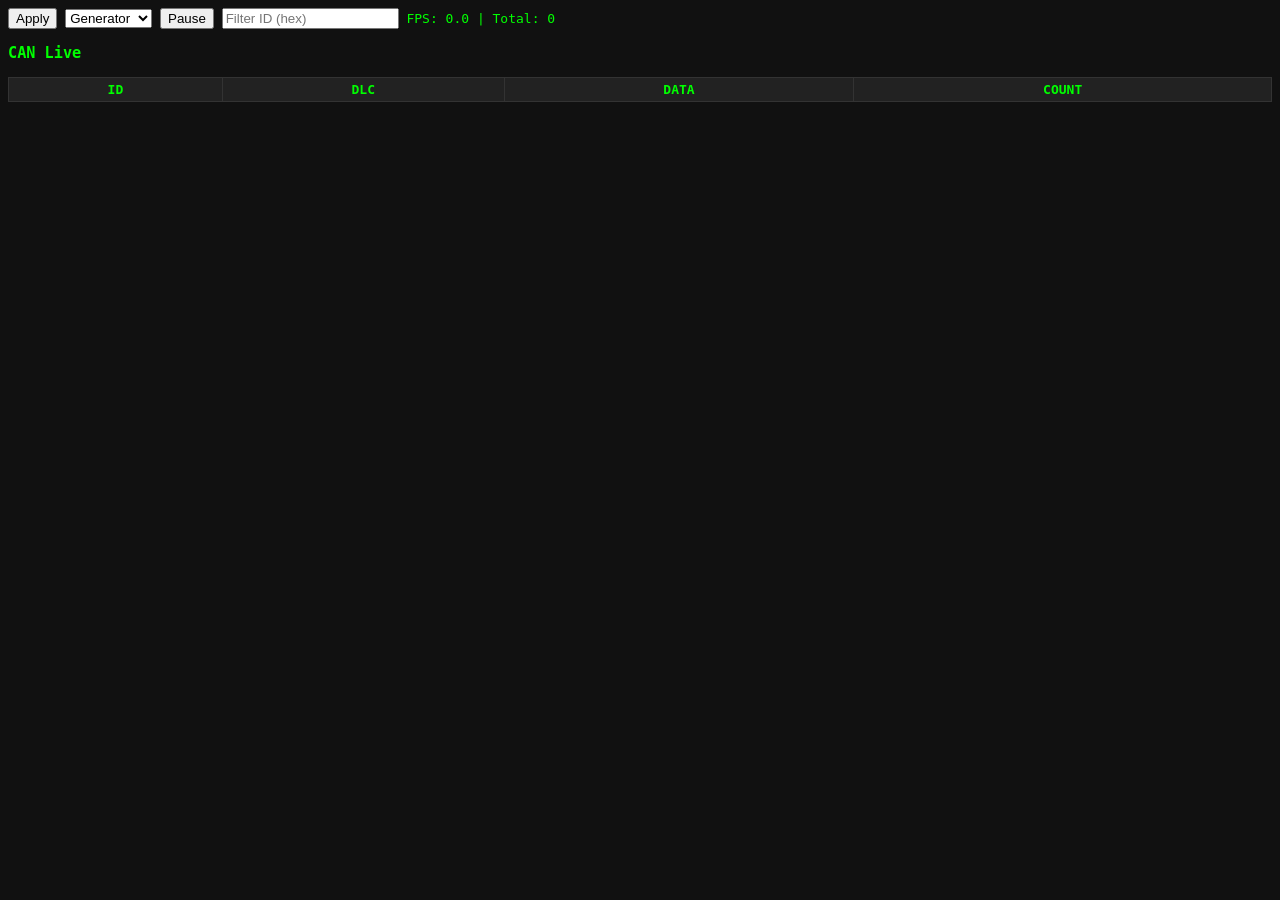
==== data/index.html @ e8a1e162 "webserver commit" ====
<!DOCTYPE html>
<html>
<head>
<meta charset="utf-8">
<title>CAN Viewer</title>
<link rel="stylesheet" href="style.css">
</head>
<body>

<div class="topbar">
    <button onclick="setMode()">Apply</button>

    <select id="modeSel">
        <option value="0">Generator</option>
        <option value="1">Slow</option>
        <option value="2">ECU</option>
        <option value="3">Analyzer</option>
        <option value="4">SavvyCAN</option>
        <option value="5">ELM327</option>
    </select>

    <button onclick="togglePause()">Pause</button>
    <input id="filterInput" placeholder="Filter ID (hex)">
    <span id="fps"></span>
</div>

<h3>CAN Live</h3>

<table id="t">
<thead>
<tr>
    <th>ID</th>
    <th>DLC</th>
    <th>DATA</th>
    <th>COUNT</th>
</tr>
</thead>
<tbody></tbody>
</table>

<script src="app.js"></script>
</body>
</html>
---- data/style.css ----
body {
    font-family: monospace;
    background: #111;
    color: #0f0;
}

table {
    border-collapse: collapse;
    width: 100%;
}

td, th {
    border: 1px solid #333;
    padding: 4px;
}

th {
    background: #222;
}

.topbar {
    margin-bottom: 10px;
}
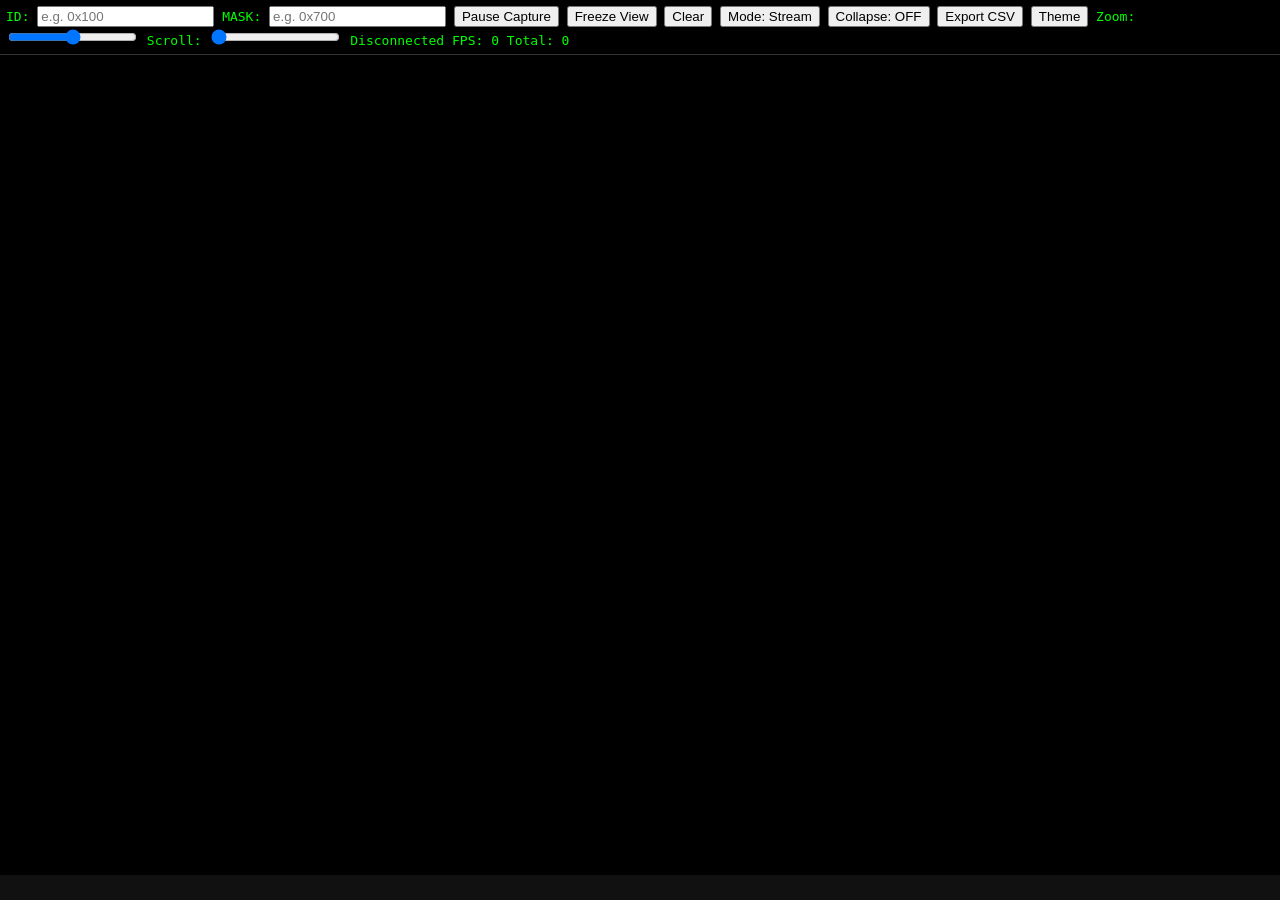
==== commit 78410f71: "analyzer mode can send data to web client" ====
--- a/data/index.html
+++ b/data/index.html
@@ -1,42 +1,34 @@
 <!DOCTYPE html>
 <html>
 <head>
-<meta charset="utf-8">
-<title>CAN Viewer</title>
-<link rel="stylesheet" href="style.css">
+    <meta charset="utf-8">
+    <title>CAN Analyzer</title>
+    <link rel="stylesheet" href="style.css">
 </head>
 <body>
 
-<div class="topbar">
-    <button onclick="setMode()">Apply</button>
+<div id="controls">
+    ID: <input id="filterId" placeholder="e.g. 0x100">
+    MASK: <input id="filterMask" placeholder="e.g. 0x700">
 
-    <select id="modeSel">
-        <option value="0">Generator</option>
-        <option value="1">Slow</option>
-        <option value="2">ECU</option>
-        <option value="3">Analyzer</option>
-        <option value="4">SavvyCAN</option>
-        <option value="5">ELM327</option>
-    </select>
+    <button id="pauseBtn">Pause Capture</button>
+    <button id="freezeBtn">Freeze View</button>
+    <button id="clearBtn">Clear</button>
 
-    <button onclick="togglePause()">Pause</button>
-    <input id="filterInput" placeholder="Filter ID (hex)">
-    <span id="fps"></span>
+    <button id="modeBtn">Mode: Stream</button>
+    <button id="collapseBtn">Collapse: OFF</button>
+    <button id="exportBtn">Export CSV</button>
+    <button id="themeBtn">Theme</button>
+
+    Zoom: <input id="zoom" type="range" min="10" max="18" value="14">
+    Scroll: <input id="scroll" type="range" min="0" max="0" value="0">
+
+    <span id="status">Disconnected</span>
+    <span id="fps">FPS: 0</span>
+    <span id="total">Total: 0</span>
 </div>
 
-<h3>CAN Live</h3>
-
-<table id="t">
-<thead>
-<tr>
-    <th>ID</th>
-    <th>DLC</th>
-    <th>DATA</th>
-    <th>COUNT</th>
-</tr>
-</thead>
-<tbody></tbody>
-</table>
+<canvas id="canvas"></canvas>
 
 <script src="app.js"></script>
 </body>
--- a/data/style.css
+++ b/data/style.css
@@ -1,23 +1,39 @@
+/*body {*/
+/*    margin: 0;*/
+/*    background: #111;*/
+/*    color: #0f0;*/
+/*    font-family: monospace;*/
+/*}*/
+
+/*#topbar {*/
+/*    padding: 6px;*/
+/*    background: #000;*/
+/*    border-bottom: 1px solid #333;*/
+/*}*/
+
+/*canvas {*/
+/*    display: block;*/
+/*}*/
+
+/*#controls {*/
+/*    padding: 6px;*/
+/*    background: #111;*/
+/*    border-bottom: 1px solid #333;*/
+/*}*/
+
 body {
+    margin: 0;
     font-family: monospace;
     background: #111;
     color: #0f0;
 }
 
-table {
-    border-collapse: collapse;
-    width: 100%;
+#controls {
+    padding: 6px;
+    background: #000;
+    border-bottom: 1px solid #333;
 }
 
-td, th {
-    border: 1px solid #333;
-    padding: 4px;
-}
-
-th {
-    background: #222;
-}
-
-.topbar {
-    margin-bottom: 10px;
+canvas {
+    display: block;
 }
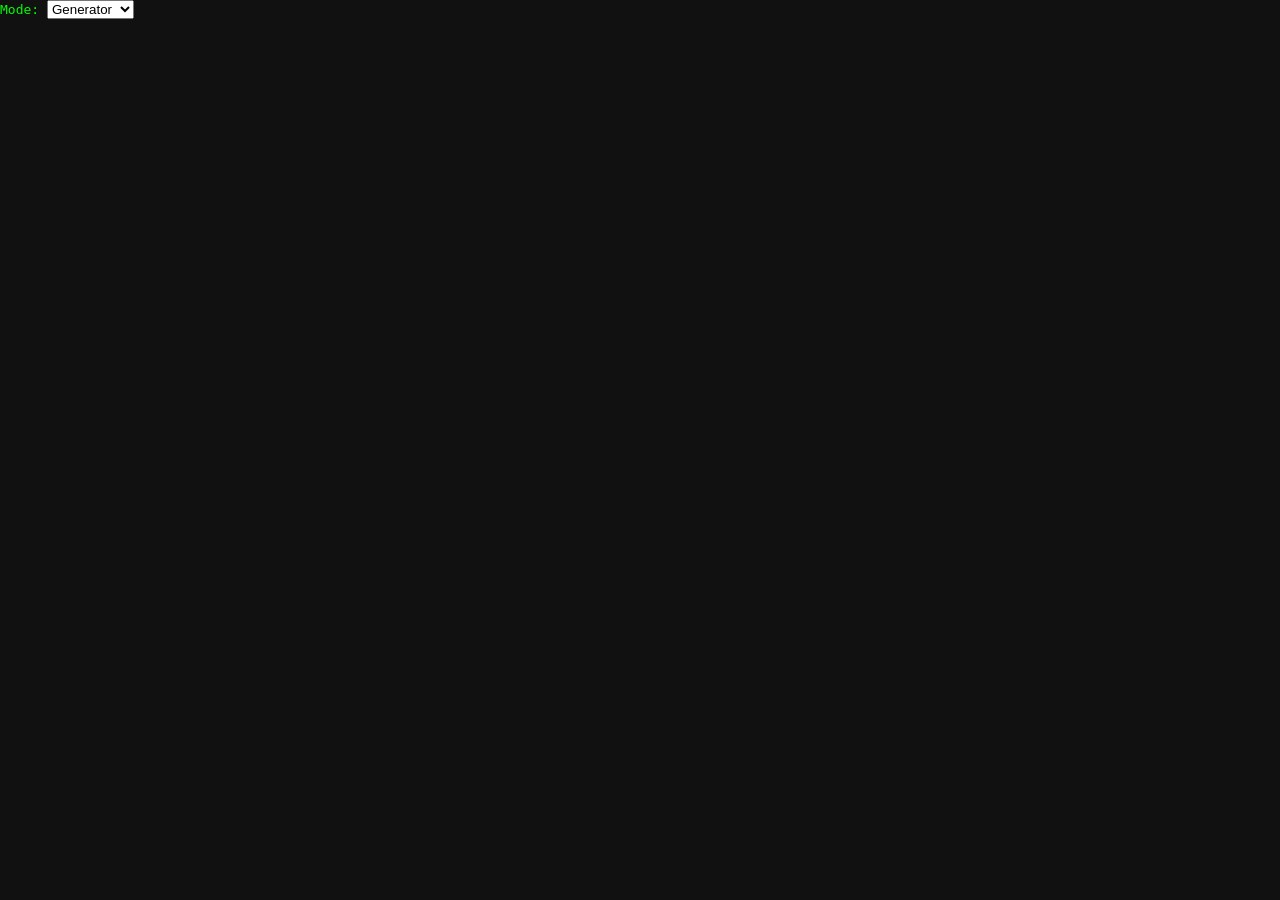
==== commit e1131ccd: "bug" ====
--- a/data/index.html
+++ b/data/index.html
@@ -2,34 +2,21 @@
 <html>
 <head>
     <meta charset="utf-8">
-    <title>CAN Analyzer</title>
+    <title>CAN Tool</title>
     <link rel="stylesheet" href="style.css">
 </head>
 <body>
 
-<div id="controls">
-    ID: <input id="filterId" placeholder="e.g. 0x100">
-    MASK: <input id="filterMask" placeholder="e.g. 0x700">
+<div id="topbar">
+    Mode:
+    <select id="modeSelect"></select>
 
-    <button id="pauseBtn">Pause Capture</button>
-    <button id="freezeBtn">Freeze View</button>
-    <button id="clearBtn">Clear</button>
-
-    <button id="modeBtn">Mode: Stream</button>
-    <button id="collapseBtn">Collapse: OFF</button>
-    <button id="exportBtn">Export CSV</button>
-    <button id="themeBtn">Theme</button>
-
-    Zoom: <input id="zoom" type="range" min="10" max="18" value="14">
-    Scroll: <input id="scroll" type="range" min="0" max="0" value="0">
-
-    <span id="status">Disconnected</span>
-    <span id="fps">FPS: 0</span>
-    <span id="total">Total: 0</span>
+    <span id="status"></span>
 </div>
 
-<canvas id="canvas"></canvas>
+<!-- dynamic UI goes here -->
+<div id="app"></div>
 
-<script src="app.js"></script>
+<script src="main.js"></script>
 </body>
 </html>
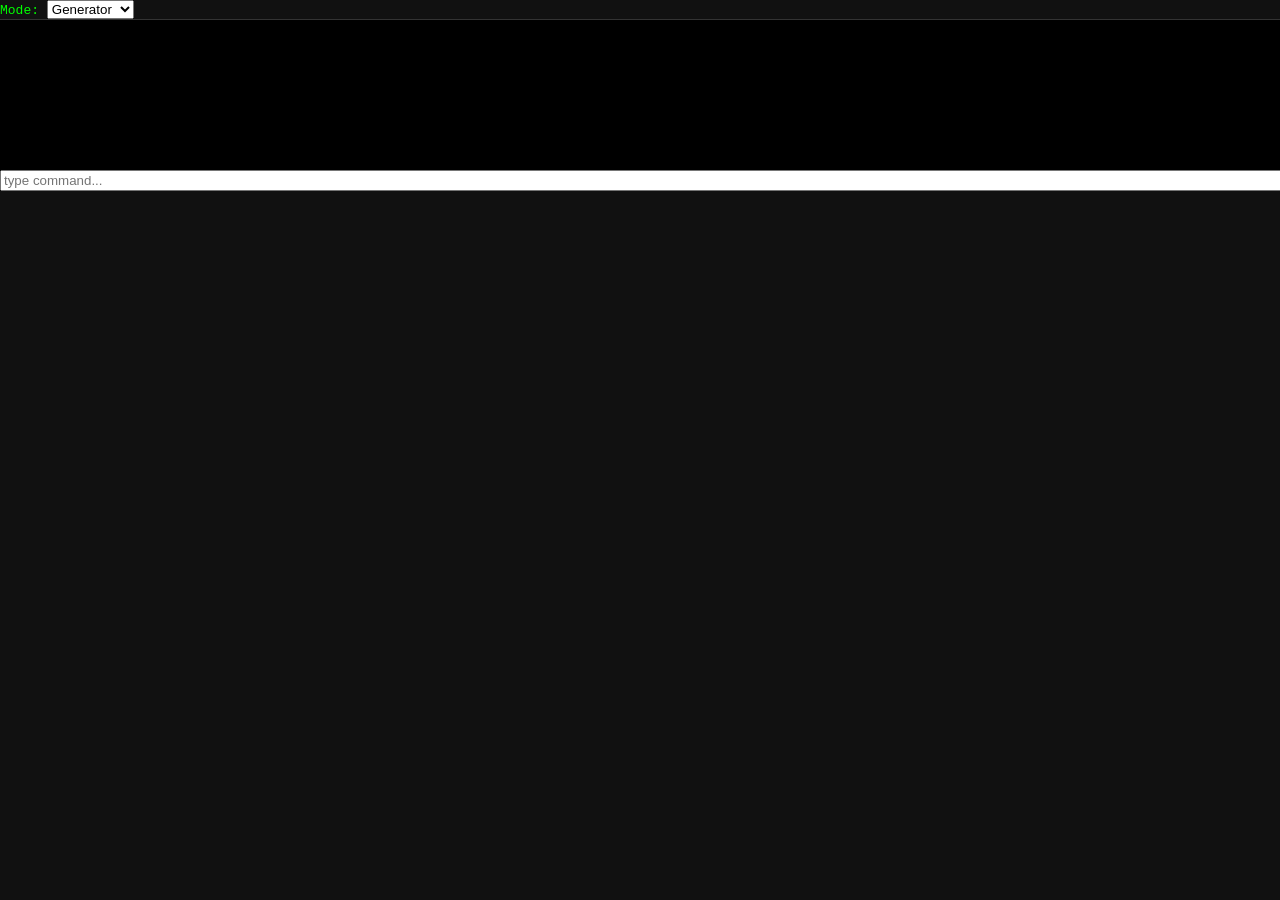
==== commit 679bb9d8: "send debug via ws" ====
--- a/data/index.html
+++ b/data/index.html
@@ -16,6 +16,8 @@
 
 <!-- dynamic UI goes here -->
 <div id="app"></div>
+<div id="console" style="height:150px; overflow:auto; background:#000; border-top:1px solid #333;"></div>
+<input id="cmd" placeholder="type command..." style="width:100%;">
 
 <script src="main.js"></script>
 </body>
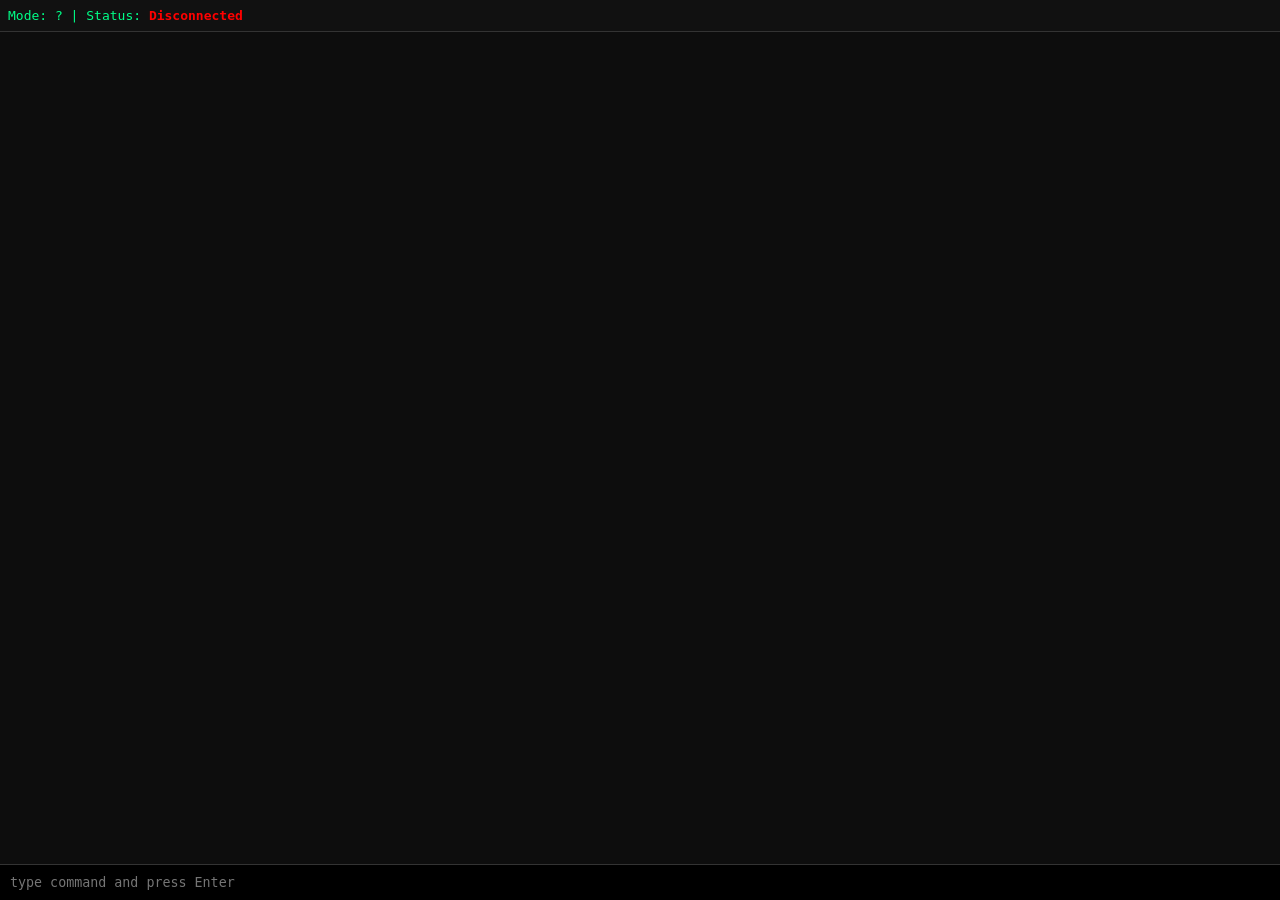
==== commit 93d2dfa2: "web ui updated" ====
--- a/data/index.html
+++ b/data/index.html
@@ -1,24 +1,115 @@
 <!DOCTYPE html>
 <html>
 <head>
-    <meta charset="utf-8">
-    <title>CAN Tool</title>
-    <link rel="stylesheet" href="style.css">
+<meta charset="UTF-8">
+<title>ESP32 Terminal</title>
+
+<style>
+body {
+    margin: 0;
+    background: #0d0d0d;
+    color: #00ff88;
+    font-family: monospace;
+}
+
+#topbar {
+    background: #111;
+    padding: 8px;
+    border-bottom: 1px solid #333;
+}
+
+#status {
+    color: #0f0;
+    font-weight: bold;
+}
+
+#terminal {
+    height: calc(100vh - 80px);
+    overflow-y: auto;
+    padding: 10px;
+    white-space: pre-wrap;
+}
+
+#inputbar {
+    position: fixed;
+    bottom: 0;
+    width: 100%;
+    background: #111;
+    border-top: 1px solid #333;
+}
+
+#cmd {
+    width: 100%;
+    padding: 10px;
+    border: none;
+    outline: none;
+    background: #000;
+    color: #0f0;
+    font-family: monospace;
+}
+</style>
 </head>
+
 <body>
 
 <div id="topbar">
-    Mode:
-    <select id="modeSelect"></select>
-
-    <span id="status"></span>
+    Mode: <span id="mode">?</span> |
+    Status: <span id="status">Disconnected</span>
 </div>
 
-<!-- dynamic UI goes here -->
-<div id="app"></div>
-<div id="console" style="height:150px; overflow:auto; background:#000; border-top:1px solid #333;"></div>
-<input id="cmd" placeholder="type command..." style="width:100%;">
+<div id="terminal"></div>
 
-<script src="main.js"></script>
+<div id="inputbar">
+    <input id="cmd" placeholder="type command and press Enter">
+</div>
+
+<script>
+let ws;
+const term = document.getElementById("terminal");
+const statusEl = document.getElementById("status");
+
+function connect() {
+    ws = new WebSocket(`ws://${location.host}/ws`);
+
+    ws.onopen = () => {
+        statusEl.textContent = "Connected";
+        statusEl.style.color = "#0f0";
+    };
+
+    ws.onclose = () => {
+        statusEl.textContent = "Disconnected";
+        statusEl.style.color = "#f00";
+        setTimeout(connect, 1000);
+    };
+
+    ws.onmessage = (evt) => {
+        append(evt.data);
+    };
+}
+
+function append(text) {
+    term.textContent += text;
+
+    // limit buffer (prevent slow browser)
+    if (term.textContent.length > 50000) {
+        term.textContent = term.textContent.slice(-30000);
+    }
+
+    term.scrollTop = term.scrollHeight;
+}
+
+document.getElementById("cmd").addEventListener("keydown", (e) => {
+    if (e.key === "Enter") {
+        let v = e.target.value;
+        if (v && ws.readyState === 1) {
+            ws.send(v);
+        }
+        e.target.value = "";
+    }
+});
+
+connect();
+</script>
+
 </body>
 </html>
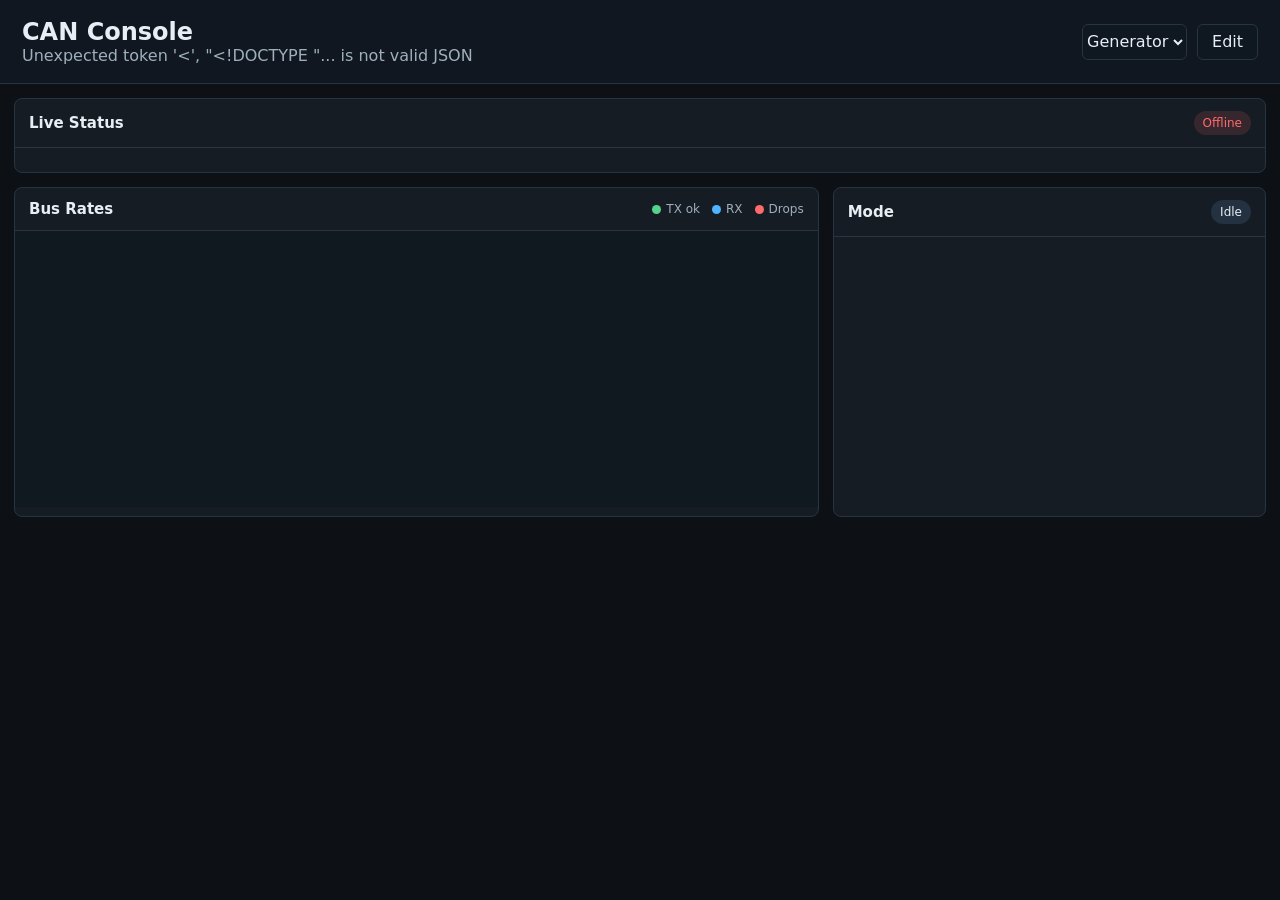
==== commit 6c9cc84e: "Add web console generator controls" ====
--- a/data/index.html
+++ b/data/index.html
@@ -1,115 +1,53 @@
 <!DOCTYPE html>
-<html>
+<html lang="en">
 <head>
-<meta charset="UTF-8">
-<title>ESP32 Terminal</title>
+    <meta charset="utf-8">
+    <meta name="viewport" content="width=device-width, initial-scale=1">
+    <title>CAN Console</title>
+    <link rel="stylesheet" href="style.css">
+</head>
+<body>
+    <header class="app-header">
+        <div>
+            <h1>CAN Console</h1>
+            <p id="deviceLine">Connecting...</p>
+        </div>
+        <div class="header-actions">
+            <select id="modeSelect" aria-label="Mode"></select>
+            <a class="icon-link" href="/edit" title="Editor">Edit</a>
+        </div>
+    </header>
 
-<style>
-body {
-    margin: 0;
-    background: #0d0d0d;
-    color: #00ff88;
-    font-family: monospace;
-}
+    <main class="layout">
+        <section class="panel status-panel">
+            <div class="panel-title">
+                <h2>Live Status</h2>
+                <span id="pollState" class="pill warn">Waiting</span>
+            </div>
+            <div id="statusGrid" class="metric-grid"></div>
+        </section>
 
-#topbar {
-    background: #111;
-    padding: 8px;
-    border-bottom: 1px solid #333;
-}
+        <section class="panel chart-panel">
+            <div class="panel-title">
+                <h2>Bus Rates</h2>
+                <div class="legend">
+                    <span><i class="tx"></i>TX ok</span>
+                    <span><i class="rx"></i>RX</span>
+                    <span><i class="drop"></i>Drops</span>
+                </div>
+            </div>
+            <canvas id="rateChart" width="900" height="260"></canvas>
+        </section>
 
-#status {
-    color: #0f0;
-    font-weight: bold;
-}
+        <section class="panel mode-panel">
+            <div class="panel-title">
+                <h2 id="modeTitle">Mode</h2>
+                <span id="modeBadge" class="pill">Idle</span>
+            </div>
+            <div id="app"></div>
+        </section>
+    </main>
 
-#terminal {
-    height: calc(100vh - 80px);
-    overflow-y: auto;
-    padding: 10px;
-    white-space: pre-wrap;
-}
-
-#inputbar {
-    position: fixed;
-    bottom: 0;
-    width: 100%;
-    background: #111;
-    border-top: 1px solid #333;
-}
-
-#cmd {
-    width: 100%;
-    padding: 10px;
-    border: none;
-    outline: none;
-    background: #000;
-    color: #0f0;
-    font-family: monospace;
-}
-</style>
-</head>
-
-<body>
-
-<div id="topbar">
-    Mode: <span id="mode">?</span> |
-    Status: <span id="status">Disconnected</span>
-</div>
-
-<div id="terminal"></div>
-
-<div id="inputbar">
-    <input id="cmd" placeholder="type command and press Enter">
-</div>
-
-<script>
-let ws;
-const term = document.getElementById("terminal");
-const statusEl = document.getElementById("status");
-
-function connect() {
-    ws = new WebSocket(`ws://${location.host}/ws`);
-
-    ws.onopen = () => {
-        statusEl.textContent = "Connected";
-        statusEl.style.color = "#0f0";
-    };
-
-    ws.onclose = () => {
-        statusEl.textContent = "Disconnected";
-        statusEl.style.color = "#f00";
-        setTimeout(connect, 1000);
-    };
-
-    ws.onmessage = (evt) => {
-        append(evt.data);
-    };
-}
-
-function append(text) {
-    term.textContent += text;
-
-    // limit buffer (prevent slow browser)
-    if (term.textContent.length > 50000) {
-        term.textContent = term.textContent.slice(-30000);
-    }
-
-    term.scrollTop = term.scrollHeight;
-}
-
-document.getElementById("cmd").addEventListener("keydown", (e) => {
-    if (e.key === "Enter") {
-        let v = e.target.value;
-        if (v && ws.readyState === 1) {
-            ws.send(v);
-        }
-        e.target.value = "";
-    }
-});
-
-connect();
-</script>
-
+    <script type="module" src="main.js"></script>
 </body>
-</html>+</html>
--- a/data/style.css
+++ b/data/style.css
@@ -0,0 +1,343 @@
+:root {
+    color-scheme: dark;
+    --bg: #0d1116;
+    --panel: #151c24;
+    --panel-2: #101820;
+    --line: #273441;
+    --text: #e8eef3;
+    --muted: #9fb0bd;
+    --green: #54d38a;
+    --blue: #4fb3ff;
+    --red: #ff6b6b;
+    --amber: #f6c65b;
+}
+
+* {
+    box-sizing: border-box;
+}
+
+body {
+    margin: 0;
+    min-height: 100vh;
+    font-family: Inter, ui-sans-serif, system-ui, -apple-system, BlinkMacSystemFont, "Segoe UI", sans-serif;
+    background: var(--bg);
+    color: var(--text);
+}
+
+button,
+select,
+input,
+.icon-link {
+    min-height: 36px;
+    border: 1px solid var(--line);
+    border-radius: 6px;
+    background: #0f1720;
+    color: var(--text);
+    font: inherit;
+}
+
+button,
+.icon-link {
+    padding: 0 14px;
+    cursor: pointer;
+}
+
+button:hover,
+.icon-link:hover,
+select:hover {
+    border-color: #3d5368;
+}
+
+button.active {
+    border-color: rgba(84, 211, 138, 0.8);
+    background: rgba(84, 211, 138, 0.14);
+    color: var(--green);
+}
+
+.icon-link {
+    display: inline-flex;
+    align-items: center;
+    text-decoration: none;
+}
+
+.app-header {
+    display: flex;
+    justify-content: space-between;
+    gap: 16px;
+    align-items: center;
+    padding: 18px 22px;
+    border-bottom: 1px solid var(--line);
+    background: #101720;
+}
+
+h1,
+h2,
+h3,
+p {
+    margin: 0;
+}
+
+h1 {
+    font-size: 24px;
+    font-weight: 700;
+}
+
+h2 {
+    font-size: 15px;
+    font-weight: 700;
+}
+
+h3 {
+    font-size: 14px;
+    margin-bottom: 12px;
+}
+
+p,
+small {
+    color: var(--muted);
+}
+
+.header-actions {
+    display: flex;
+    gap: 10px;
+    align-items: center;
+}
+
+.layout {
+    display: grid;
+    grid-template-columns: minmax(0, 1.3fr) minmax(320px, 0.7fr);
+    gap: 14px;
+    padding: 14px;
+}
+
+.panel {
+    border: 1px solid var(--line);
+    border-radius: 8px;
+    background: var(--panel);
+    min-width: 0;
+}
+
+.panel-title {
+    display: flex;
+    justify-content: space-between;
+    gap: 12px;
+    align-items: center;
+    padding: 12px 14px;
+    border-bottom: 1px solid var(--line);
+}
+
+.status-panel {
+    grid-column: 1 / -1;
+}
+
+.chart-panel {
+    min-height: 330px;
+}
+
+.mode-panel {
+    min-height: 330px;
+}
+
+.metric-grid {
+    display: grid;
+    grid-template-columns: repeat(4, minmax(150px, 1fr));
+    gap: 10px;
+    padding: 12px;
+}
+
+.metric {
+    padding: 12px;
+    border: 1px solid var(--line);
+    border-radius: 7px;
+    background: var(--panel-2);
+}
+
+.metric span,
+.metric small {
+    display: block;
+}
+
+.metric span {
+    color: var(--muted);
+    font-size: 12px;
+}
+
+.metric strong {
+    display: block;
+    margin: 5px 0 3px;
+    font-size: 24px;
+    line-height: 1.1;
+}
+
+.metric.good strong {
+    color: var(--green);
+}
+
+.metric.warn strong {
+    color: var(--amber);
+}
+
+.metric.bad strong {
+    color: var(--red);
+}
+
+.pill {
+    display: inline-flex;
+    align-items: center;
+    min-height: 24px;
+    padding: 0 9px;
+    border-radius: 999px;
+    background: #243140;
+    color: var(--text);
+    font-size: 12px;
+}
+
+.pill.good {
+    background: rgba(84, 211, 138, 0.14);
+    color: var(--green);
+}
+
+.pill.warn {
+    background: rgba(246, 198, 91, 0.16);
+    color: var(--amber);
+}
+
+.pill.bad {
+    background: rgba(255, 107, 107, 0.14);
+    color: var(--red);
+}
+
+.legend {
+    display: flex;
+    flex-wrap: wrap;
+    gap: 12px;
+    color: var(--muted);
+    font-size: 12px;
+}
+
+.legend span {
+    display: inline-flex;
+    align-items: center;
+    gap: 5px;
+}
+
+.legend i {
+    width: 9px;
+    height: 9px;
+    border-radius: 999px;
+}
+
+.legend .tx {
+    background: var(--green);
+}
+
+.legend .rx {
+    background: var(--blue);
+}
+
+.legend .drop {
+    background: var(--red);
+}
+
+#rateChart {
+    display: block;
+    width: 100%;
+    height: 276px;
+    background: var(--panel-2);
+}
+
+#app {
+    padding: 14px;
+}
+
+.mode-summary {
+    display: grid;
+    gap: 10px;
+}
+
+.mode-summary.compact {
+    margin-top: 14px;
+    gap: 0;
+}
+
+.control-header {
+    display: flex;
+    justify-content: space-between;
+    gap: 12px;
+    align-items: center;
+    margin-bottom: 12px;
+}
+
+.control-header h3 {
+    margin-bottom: 0;
+}
+
+.control-grid {
+    display: grid;
+    grid-template-columns: repeat(2, minmax(0, 1fr));
+    gap: 12px;
+}
+
+.field {
+    display: grid;
+    gap: 7px;
+    min-width: 0;
+}
+
+.field > span {
+    color: var(--muted);
+    font-size: 12px;
+}
+
+.field small {
+    font-size: 11px;
+}
+
+.field input,
+.field select {
+    width: 100%;
+    padding: 0 10px;
+}
+
+.segmented,
+.input-action {
+    display: grid;
+    grid-template-columns: repeat(2, minmax(0, 1fr));
+    gap: 6px;
+}
+
+.input-action {
+    grid-template-columns: minmax(0, 1fr) auto;
+}
+
+.kv {
+    display: flex;
+    justify-content: space-between;
+    gap: 12px;
+    border-bottom: 1px solid var(--line);
+    padding: 8px 0;
+}
+
+.kv span {
+    color: var(--muted);
+}
+
+@media (max-width: 820px) {
+    .app-header,
+    .layout {
+        padding-left: 10px;
+        padding-right: 10px;
+    }
+
+    .app-header,
+    .header-actions {
+        align-items: stretch;
+        flex-direction: column;
+    }
+
+    .layout,
+    .metric-grid,
+    .control-grid {
+        grid-template-columns: 1fr;
+    }
+}
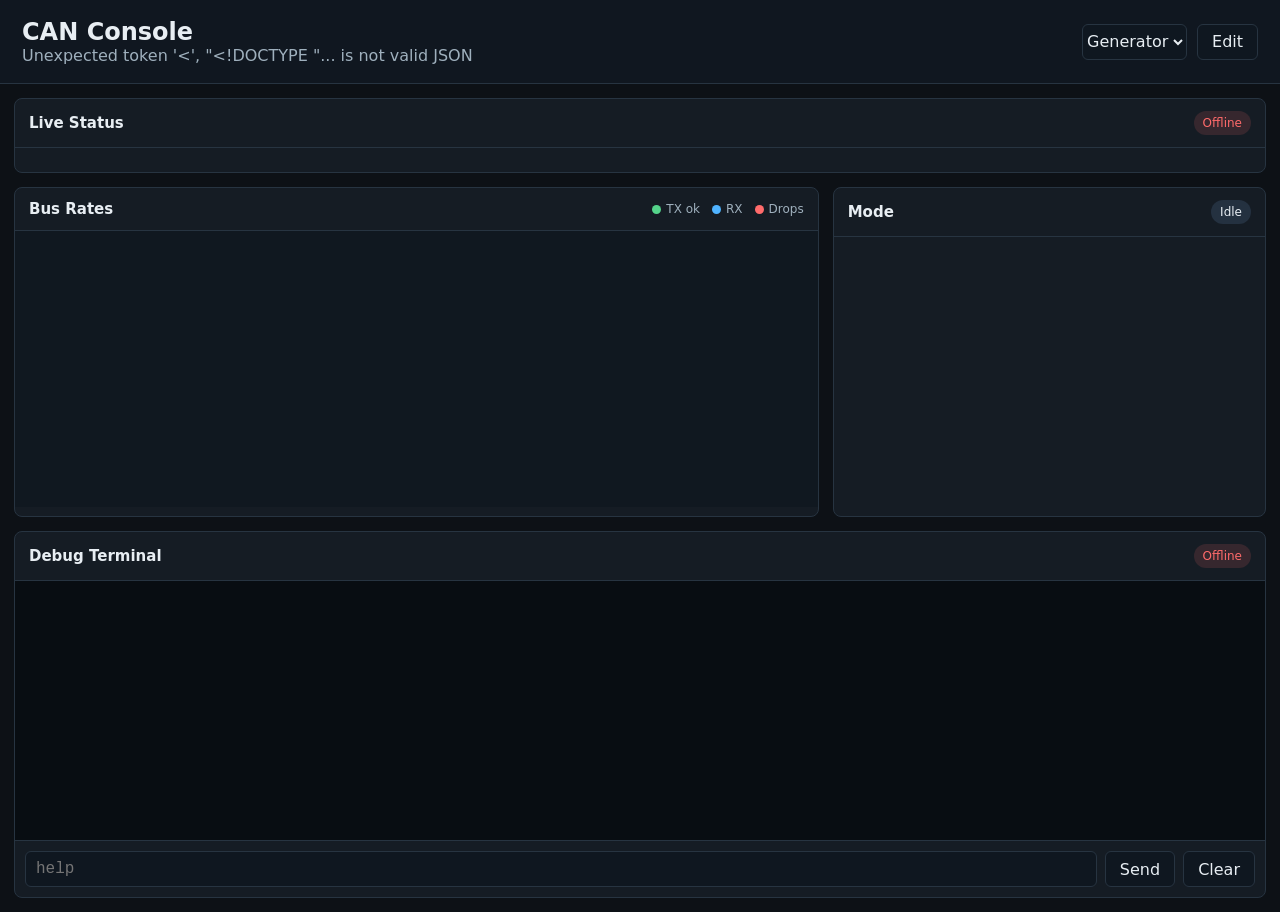
==== commit 0a8aa7e1: "codex" ====
--- a/data/index.html
+++ b/data/index.html
@@ -46,6 +46,19 @@
             </div>
             <div id="app"></div>
         </section>
+
+        <section class="panel terminal-panel">
+            <div class="panel-title">
+                <h2>Debug Terminal</h2>
+                <span id="terminalState" class="pill warn">Connecting</span>
+            </div>
+            <pre id="terminalOutput"></pre>
+            <form id="terminalForm" class="terminal-form">
+                <input id="terminalInput" autocomplete="off" spellcheck="false" placeholder="help">
+                <button type="submit">Send</button>
+                <button id="terminalClear" type="button">Clear</button>
+            </form>
+        </section>
     </main>
 
     <script type="module" src="main.js"></script>
--- a/data/style.css
+++ b/data/style.css
@@ -138,6 +138,10 @@
     min-height: 330px;
 }
 
+.terminal-panel {
+    grid-column: 1 / -1;
+}
+
 .metric-grid {
     display: grid;
     grid-template-columns: repeat(4, minmax(150px, 1fr));
@@ -250,6 +254,31 @@
     padding: 14px;
 }
 
+#terminalOutput {
+    height: 260px;
+    margin: 0;
+    padding: 12px 14px;
+    overflow: auto;
+    border-bottom: 1px solid var(--line);
+    background: #080d12;
+    color: #c9f4d8;
+    font: 12px/1.45 ui-monospace, "Cascadia Mono", "SFMono-Regular", Consolas, monospace;
+    white-space: pre-wrap;
+}
+
+.terminal-form {
+    display: grid;
+    grid-template-columns: minmax(0, 1fr) auto auto;
+    gap: 8px;
+    padding: 10px;
+}
+
+.terminal-form input {
+    width: 100%;
+    padding: 0 10px;
+    font-family: ui-monospace, "Cascadia Mono", "SFMono-Regular", Consolas, monospace;
+}
+
 .mode-summary {
     display: grid;
     gap: 10px;
@@ -337,7 +366,8 @@
 
     .layout,
     .metric-grid,
-    .control-grid {
+    .control-grid,
+    .terminal-form {
         grid-template-columns: 1fr;
     }
 }
